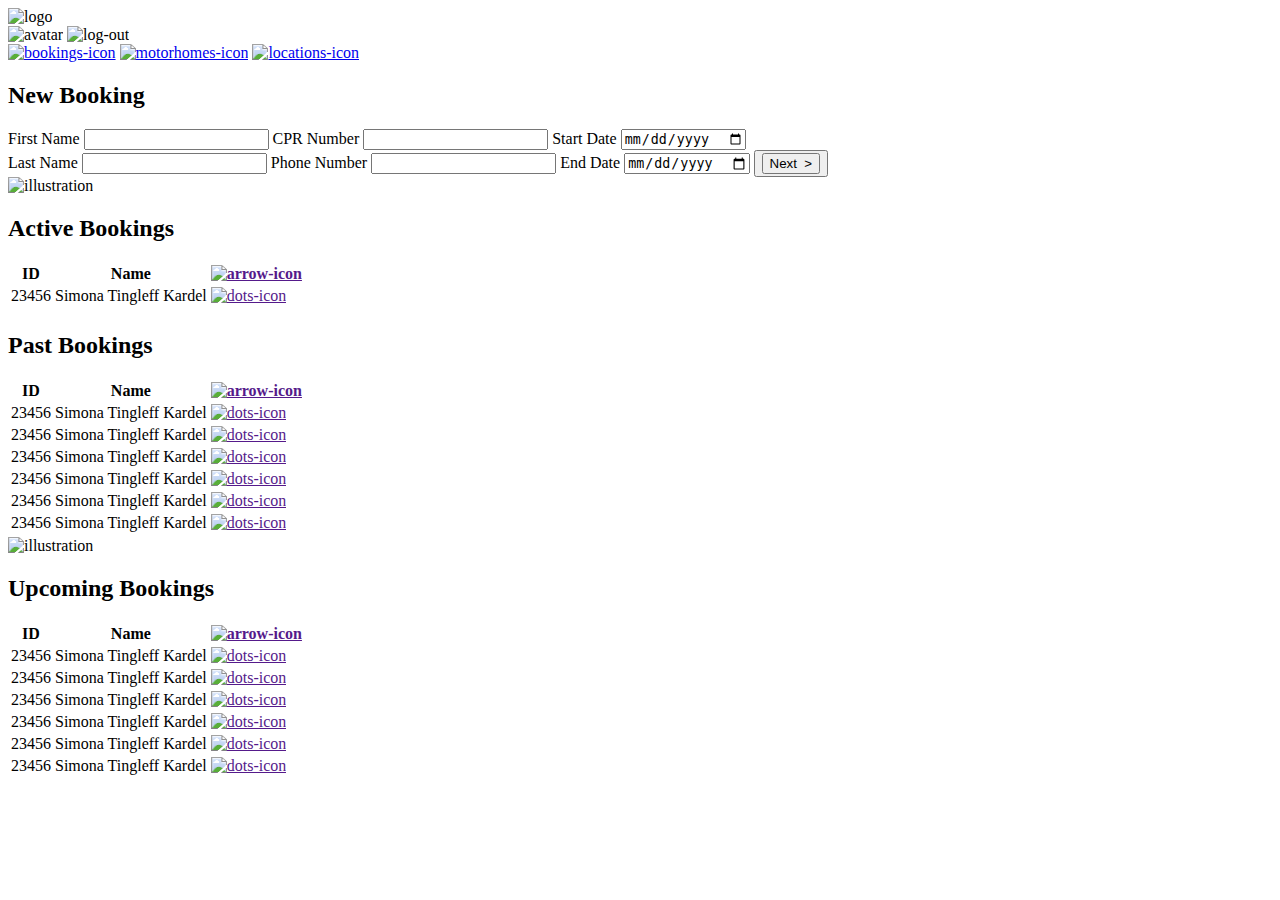
==== src/main/resources/templates/dashboard/sa/index.html @ 0e451928 "added motorhomes.html without connection to backend for now and cleared up file structure" ====
<!DOCTYPE html>
<html lang="en" xmlns:th="https://www.thymeleaf.org">
<head>
    <meta charset="UTF-8">
    <title>Dashboard</title>
    <link rel="stylesheet" href="/static/css/sa/sa.css">

</head>
<body>
<div class="container">
    <div class="top">
        <img class="logo" src="/static/images/logo-white.png" alt="logo">
        <div class="top-buttons">
            <img class="avatar" src="/static/images/Avatar.png" alt="avatar">
            <img class="avatar" src="/static/images/Group%20253.png" alt="log-out">
        </div>

    </div>
    <div class="side-bar">
        <div class="side-buttons">
            <a href="dashboard/sa"><img class="booking-img" src="/static/images/calendar.png" alt="bookings-icon"></a>
            <a href="dashboard/sa/motorhomes"><img src="/static/images/truck.png" alt="motorhomes-icon"></a>
            <a href="dashboard/sa/locations"><img src="/static/images/map-pin.png" alt="locations-icon"></a>
        </div>
    </div>
    <div class="main-content">
        <div class="steps">
            <h2>New Booking</h2>

            <div class="step-buttons">
                <div class="step-one"></div>
                <div class="step-two"></div>
                <div class="step-three"></div>
            </div>
            <div class="first-step">
                <div class="left-side">
                    <label for="">First Name</label>
                    <input type="text" name="" id="" required>
                    <label for="">CPR Number</label>
                    <input type="text" name="" id="" required>

                    <label  for="">Start Date</label>
                    <input class="date" type="date" required>
                </div>
                <div class="right-side">
                    <label for="">Last Name</label>
                    <input type="text" name="" id="" required>

                    <label for="">Phone Number</label>
                    <input type="text" name="" id="" required>

                    <label for="">End Date</label>
                    <input class="date" type="date" required>
                    <button class="btn-next">
                        <input class="submit-button" type="submit" value="Next  >">

                    </button>
                </div>



            </div>


        </div>
        <div class="graphic">
            <img src="/static/images/Illustration.png" alt="illustration">
        </div>

        <div class="active-booking">
            <h2>Active Bookings</h2>

            <table>
                <thead>
                <th>ID</th>
                <th>Name</th>
                <th><a href=""><img src="/static/images/arrow-up-right.png" alt="arrow-icon"></a></th>
                </thead>
                <tr>
                    <td>23456</td>
                    <td>Simona Tingleff Kardel</td>
                    <td><a href=""><img src="/static/images/more-horizontal.png" alt="dots-icon"></a></td>
                </tr>

                <tr class="last-row">
                    <td></td>
                    <td></td>
                    <td></td>
                </tr>
            </table>
        </div>
        <div class="past-bookings">
            <h2>Past Bookings</h2>
            <table>
                <thead>
                <th>ID</th>
                <th>Name</th>
                <th><a href=""><img src="/static/images/arrow-up-right.png" alt="arrow-icon"></a></th>
                </thead>
                <tr>
                    <td>23456</td>
                    <td>Simona Tingleff Kardel</td>
                    <td><a href=""><img src="/static/images/more-horizontal.png" alt="dots-icon"></a></td>
                </tr>
                <tr>
                    <td>23456</td>
                    <td>Simona Tingleff Kardel</td>
                    <td><a href=""><img src="/static/images/more-horizontal.png" alt="dots-icon"></a></td>
                </tr>
                <tr>
                    <td>23456</td>
                    <td>Simona Tingleff Kardel</td>
                    <td><a href=""><img src="/static/images/more-horizontal.png" alt="dots-icon"></a></td>
                </tr>
                <tr>
                    <td>23456</td>
                    <td>Simona Tingleff Kardel</td>
                    <td><a href=""><img src="/static/images/more-horizontal.png" alt="dots-icon"></a></td>
                </tr>
                <tr>
                    <td>23456</td>
                    <td>Simona Tingleff Kardel</td>
                    <td><a href=""><img src="/static/images/more-horizontal.png" alt="dots-icon"></a></td>
                </tr>
                <tr>
                    <td>23456</td>
                    <td>Simona Tingleff Kardel</td>
                    <td><a href=""><img src="/static/images/more-horizontal.png" alt="dots-icon"></a></td>
                </tr>
                <tr class="last-row"></tr>

            </table>
        </div>
        <div class="graphic2">
            <img src="/static/images/Online%20calendar-amico%201%20(1).png" alt="illustration">
        </div>
        <div class="upcoming-bookings">
            <h2>Upcoming Bookings</h2>
            <table>
                <thead>
                <th>ID</th>
                <th>Name</th>
                <th><a href=""><img src="/static/images/arrow-up-right.png"alt="arrow-icon"></a></th>
                </thead>
                <tr>
                    <td>23456</td>
                    <td>Simona Tingleff Kardel</td>
                    <td><a href=""><img src="/static/images/more-horizontal.png" alt="dots-icon"></a></td>
                </tr>
                <tr>
                    <td>23456</td>
                    <td>Simona Tingleff Kardel</td>
                    <td><a href=""><img src="/static/images/more-horizontal.png" alt="dots-icon"></a></td>
                </tr>
                <tr>
                    <td>23456</td>
                    <td>Simona Tingleff Kardel</td>
                    <td><a href=""><img src="/static/images/more-horizontal.png" alt="dots-icon"></a></td>
                </tr>
                <tr>
                    <td>23456</td>
                    <td>Simona Tingleff Kardel</td>
                    <td><a href=""><img src="/static/images/more-horizontal.png" alt="dots-icon"></a></td>
                </tr>
                <tr>
                    <td>23456</td>
                    <td>Simona Tingleff Kardel</td>
                    <td><a href=""><img src="/static/images/more-horizontal.png" alt="dots-icon"></a></td>
                </tr>
                <tr>
                    <td>23456</td>
                    <td>Simona Tingleff Kardel</td>
                    <td><a href=""><img src="/static/images/more-horizontal.png" alt="dots-icon"></a></td>
                </tr>
                <tr class="last-row"></tr>

            </table>
        </div>

    </div>
</div>

</body>
</html>
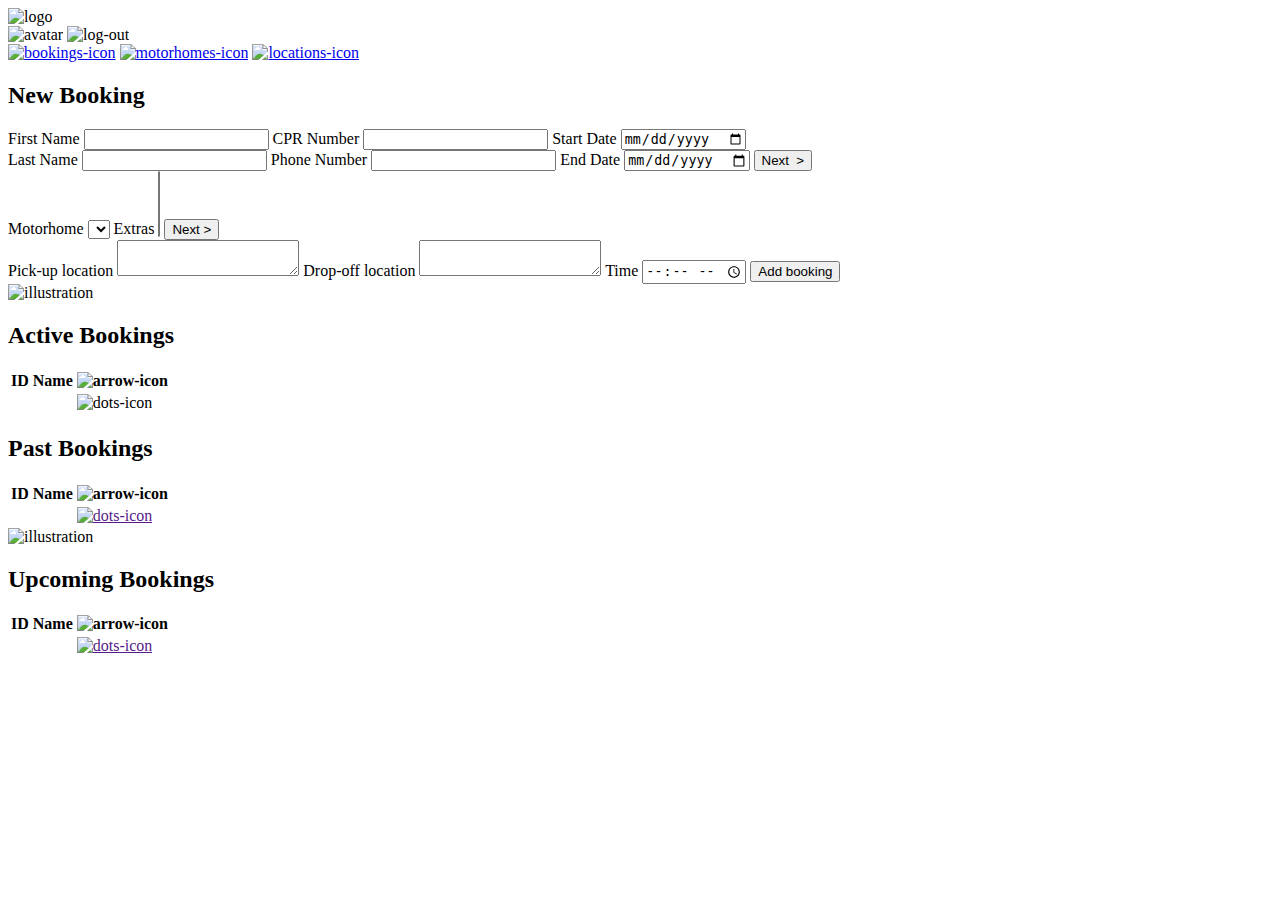
==== commit 9e0430bf: "added bookings view" ====
--- a/src/main/resources/templates/dashboard/sa/index.html
+++ b/src/main/resources/templates/dashboard/sa/index.html
@@ -3,24 +3,42 @@
 <head>
     <meta charset="UTF-8">
     <title>Dashboard</title>
-    <link rel="stylesheet" href="/static/css/sa/sa.css">
-
+    <link rel="stylesheet" href="/css/sa/index.css">
+    <script src="https://code.jquery.com/jquery-3.6.0.min.js"
+            integrity="sha256-/xUj+3OJU5yExlq6GSYGSHk7tPXikynS7ogEvDej/m4="
+            crossorigin="anonymous"></script>
+    <script>
+        $(document).ready(() => {
+            $('#logout-btn').click(() => {
+                window.location.replace('/logout')
+            })
+
+            $('.booking_table_row').click(function () {
+                window.location.replace('/dashboard/sa/booking/' + $(this).attr('id'))
+            })
+
+            $('#activeBookings, #pastBookings, #upcomingBookings').click(function() {
+                window.location.replace('/dashboard/sa/' + $(this).attr('id'))
+            })
+        })
+
+    </script>
 </head>
 <body>
 <div class="container">
-    <div class="top">
-        <img class="logo" src="/static/images/logo-white.png" alt="logo">
+    <div class="top" th:fragment="top-bar">
+        <img class="logo" src="/images/logo-white.png" alt="logo">
         <div class="top-buttons">
-            <img class="avatar" src="/static/images/Avatar.png" alt="avatar">
-            <img class="avatar" src="/static/images/Group%20253.png" alt="log-out">
+            <img class="avatar" src="/images/Avatar.png" alt="avatar">
+            <img id="logout-btn" class="avatar" src="/images/Group%20253.png" alt="log-out">
         </div>
 
     </div>
-    <div class="side-bar">
+    <div class="side-bar" th:fragment="side-bar">
         <div class="side-buttons">
-            <a href="dashboard/sa"><img class="booking-img" src="/static/images/calendar.png" alt="bookings-icon"></a>
-            <a href="dashboard/sa/motorhomes"><img src="/static/images/truck.png" alt="motorhomes-icon"></a>
-            <a href="dashboard/sa/locations"><img src="/static/images/map-pin.png" alt="locations-icon"></a>
+            <a href="/dashboard/sa"><img class="booking-img" src="/images/calendar.png" alt="bookings-icon"></a>
+            <a href="/dashboard/sa/motorhomes"><img src="/images/truck.png" alt="motorhomes-icon"></a>
+            <a href="/dashboard/sa/locations"><img src="/images/map-pin.png" alt="locations-icon"></a>
         </div>
     </div>
     <div class="main-content">
@@ -28,151 +46,149 @@
             <h2>New Booking</h2>
 
             <div class="step-buttons">
-                <div class="step-one"></div>
-                <div class="step-two"></div>
-                <div class="step-three"></div>
-            </div>
-            <div class="first-step">
+                <div th:class="${firstStep} != null ? 'step-div-active' : 'step-div'"></div>
+                <div th:class="${secondStep} != null ? 'step-div-active' : 'step-div'" class="step-div"></div>
+                <div th:class="${thirdStep} != null ? 'step-div-active' : 'step-div'" class="step-div"></div>
+            </div>
+            <form th:attr="action=${addBookingAction}" method="post">
+            <div th:if="${firstStep} != null" class="first-step" >
                 <div class="left-side">
-                    <label for="">First Name</label>
-                    <input type="text" name="" id="" required>
-                    <label for="">CPR Number</label>
-                    <input type="text" name="" id="" required>
-
-                    <label  for="">Start Date</label>
-                    <input class="date" type="date" required>
+                    <label>First Name</label>
+                    <input type="text" name="first" required>
+                    <label>CPR Number</label>
+                    <input type="number" name="cpr" required>
+
+                    <label>Start Date</label>
+                    <input class="date" type="date" name="start-date" required>
                 </div>
                 <div class="right-side">
-                    <label for="">Last Name</label>
-                    <input type="text" name="" id="" required>
-
-                    <label for="">Phone Number</label>
-                    <input type="text" name="" id="" required>
-
-                    <label for="">End Date</label>
-                    <input class="date" type="date" required>
-                    <button class="btn-next">
-                        <input class="submit-button" type="submit" value="Next  >">
-
-                    </button>
-                </div>
-
-
-
-            </div>
-
+                    <label>Last Name</label>
+                    <input type="text" name="last" required>
+
+                    <label>Phone Number</label>
+                    <input type="number" name="phone" required>
+
+                    <label>End Date</label>
+                    <input class="date" type="date" name="end-date" required>
+
+                    <input class="submit-button" type="submit" name="first-step" value="Next  >">
+
+
+                </div>
+
+
+
+            </div>
+            <div th:if="${secondStep} != null" class="second-step">
+
+                <div class="left-side">
+                    <label>Motorhome</label>
+                    <select name="motorhome-id" class="date">
+                        <th:block th:each="motorhome : ${motorhomes}">
+                            <option th:text="${motorhome.brand} + ' - ' + ${motorhome.model} + ' - ' + ${motorhome.regNumber}" th:value="${motorhome.ID}"></option>
+                        </th:block>
+                    </select>
+                    <label>Extras</label>
+                    <select name="extras-ids" class="date" multiple>
+                        <th:block th:each="extra : ${extras}">
+                            <option th:text="${extra.type} + ' - ' + ${extra.price} + '€'" th:value="${extra.ID}"></option>
+                        </th:block>
+                    </select>
+
+                    <input class="submit-button" type="submit" name="second-step" value="Next >" />
+                </div>
+                <div class="right-side">
+                    <input type="hidden" name="first" th:value="${first}" />
+                    <input type="hidden" name="last" th:value="${last}" />
+                    <input type="hidden" name="cpr" th:value="${cpr}" />
+                    <input type="hidden" name="phone" th:value="${phone}" />
+                    <input type="hidden" name="start-date" th:value="${startDate}" />
+                    <input type="hidden" name="end-date" th:value="${endDate}" />
+                </div>
+            </div>
+            <div th:if="${thirdStep} != null" class="third-step">
+                <div class="left-side">
+                    <label>Pick-up location</label>
+                    <textarea name="pickup-location"></textarea>
+                    <label>Drop-off location</label>
+                    <textarea name="dropoff-location"></textarea>
+                    <label>Time</label>
+                    <input class="date" type="time" name="pickup-time"/>
+                    <input class="submit-button" type="submit" name="third-step" value="Add booking">
+                </div>
+                <div class="right-side">
+                    <input type="hidden" name="first" th:value="${first}" />
+                    <input type="hidden" name="last" th:value="${last}" />
+                    <input type="hidden" name="cpr" th:value="${cpr}" />
+                    <input type="hidden" name="phone" th:value="${phone}" />
+                    <input type="hidden" name="start-date" th:value="${startDate}" />
+                    <input type="hidden" name="end-date" th:value="${endDate}" />
+                    <input type="hidden" name="motorhome-id" th:value="${motorhomeID}" />
+                    <input th:each="extraID : ${extrasIDs}" type="hidden" name="extras-ids" th:value="${extraID}" />
+
+                </div>
+            </div>
+            </form>
 
         </div>
         <div class="graphic">
-            <img src="/static/images/Illustration.png" alt="illustration">
+            <img src="/images/Illustration.png" alt="illustration">
         </div>
 
         <div class="active-booking">
             <h2>Active Bookings</h2>
 
             <table>
-                <thead>
+                <thead id="activeBookings">
                 <th>ID</th>
                 <th>Name</th>
-                <th><a href=""><img src="/static/images/arrow-up-right.png" alt="arrow-icon"></a></th>
+                <th><img src="/images/arrow-up-right.png" alt="arrow-icon"></th>
                 </thead>
-                <tr>
-                    <td>23456</td>
-                    <td>Simona Tingleff Kardel</td>
-                    <td><a href=""><img src="/static/images/more-horizontal.png" alt="dots-icon"></a></td>
+                <th:block th:each="booking : ${activeBookings}">
+                <tr th:attr="id=${booking.ID}" class="booking_table_row clickable">
+                    <td th:text="${booking.ID}"></td>
+                    <td th:text="${booking.customer.firstName} + ' ' + ${booking.customer.lastName}"></td>
+                    <td><img src="/images/more-horizontal.png" alt="dots-icon"></td>
                 </tr>
-
-                <tr class="last-row">
-                    <td></td>
-                    <td></td>
-                    <td></td>
-                </tr>
+                </th:block>
             </table>
         </div>
         <div class="past-bookings">
             <h2>Past Bookings</h2>
             <table>
-                <thead>
+                <thead id="pastBookings">
                 <th>ID</th>
                 <th>Name</th>
-                <th><a href=""><img src="/static/images/arrow-up-right.png" alt="arrow-icon"></a></th>
+                <th><img src="/images/arrow-up-right.png" alt="arrow-icon"></th>
                 </thead>
-                <tr>
-                    <td>23456</td>
-                    <td>Simona Tingleff Kardel</td>
-                    <td><a href=""><img src="/static/images/more-horizontal.png" alt="dots-icon"></a></td>
+                <th:block th:each="booking : ${pastBookings}">
+                <tr th:attr="id=${booking.ID}" class="booking_table_row clickable" >
+                    <td th:text="${booking.ID}"></td>
+                    <td th:text="${booking.customer.firstName} + ' ' + ${booking.customer.lastName}"></td>
+                    <td><a href=""><img src="/images/more-horizontal.png" alt="dots-icon"></a></td>
                 </tr>
-                <tr>
-                    <td>23456</td>
-                    <td>Simona Tingleff Kardel</td>
-                    <td><a href=""><img src="/static/images/more-horizontal.png" alt="dots-icon"></a></td>
-                </tr>
-                <tr>
-                    <td>23456</td>
-                    <td>Simona Tingleff Kardel</td>
-                    <td><a href=""><img src="/static/images/more-horizontal.png" alt="dots-icon"></a></td>
-                </tr>
-                <tr>
-                    <td>23456</td>
-                    <td>Simona Tingleff Kardel</td>
-                    <td><a href=""><img src="/static/images/more-horizontal.png" alt="dots-icon"></a></td>
-                </tr>
-                <tr>
-                    <td>23456</td>
-                    <td>Simona Tingleff Kardel</td>
-                    <td><a href=""><img src="/static/images/more-horizontal.png" alt="dots-icon"></a></td>
-                </tr>
-                <tr>
-                    <td>23456</td>
-                    <td>Simona Tingleff Kardel</td>
-                    <td><a href=""><img src="/static/images/more-horizontal.png" alt="dots-icon"></a></td>
-                </tr>
-                <tr class="last-row"></tr>
+                </th:block>
 
             </table>
         </div>
         <div class="graphic2">
-            <img src="/static/images/Online%20calendar-amico%201%20(1).png" alt="illustration">
+            <img src="/images/Online%20calendar-amico%201%20(1).png" alt="illustration">
         </div>
         <div class="upcoming-bookings">
             <h2>Upcoming Bookings</h2>
             <table>
-                <thead>
+                <thead id="upcomingBookings">
                 <th>ID</th>
                 <th>Name</th>
-                <th><a href=""><img src="/static/images/arrow-up-right.png"alt="arrow-icon"></a></th>
+                <th><img src="/images/arrow-up-right.png"alt="arrow-icon"></th>
                 </thead>
-                <tr>
-                    <td>23456</td>
-                    <td>Simona Tingleff Kardel</td>
-                    <td><a href=""><img src="/static/images/more-horizontal.png" alt="dots-icon"></a></td>
+                <th:block th:each="booking : ${futureBookings}">
+                <tr th:attr="id=${booking.ID}" class="booking_table_row clickable">
+                    <td th:text="${booking.ID}"></td>
+                    <td th:text="${booking.customer.firstName} + ' ' + ${booking.customer.lastName}"></td>
+                    <td><a href=""><img src="/images/more-horizontal.png" alt="dots-icon"></a></td>
                 </tr>
-                <tr>
-                    <td>23456</td>
-                    <td>Simona Tingleff Kardel</td>
-                    <td><a href=""><img src="/static/images/more-horizontal.png" alt="dots-icon"></a></td>
-                </tr>
-                <tr>
-                    <td>23456</td>
-                    <td>Simona Tingleff Kardel</td>
-                    <td><a href=""><img src="/static/images/more-horizontal.png" alt="dots-icon"></a></td>
-                </tr>
-                <tr>
-                    <td>23456</td>
-                    <td>Simona Tingleff Kardel</td>
-                    <td><a href=""><img src="/static/images/more-horizontal.png" alt="dots-icon"></a></td>
-                </tr>
-                <tr>
-                    <td>23456</td>
-                    <td>Simona Tingleff Kardel</td>
-                    <td><a href=""><img src="/static/images/more-horizontal.png" alt="dots-icon"></a></td>
-                </tr>
-                <tr>
-                    <td>23456</td>
-                    <td>Simona Tingleff Kardel</td>
-                    <td><a href=""><img src="/static/images/more-horizontal.png" alt="dots-icon"></a></td>
-                </tr>
-                <tr class="last-row"></tr>
+                </th:block>
 
             </table>
         </div>
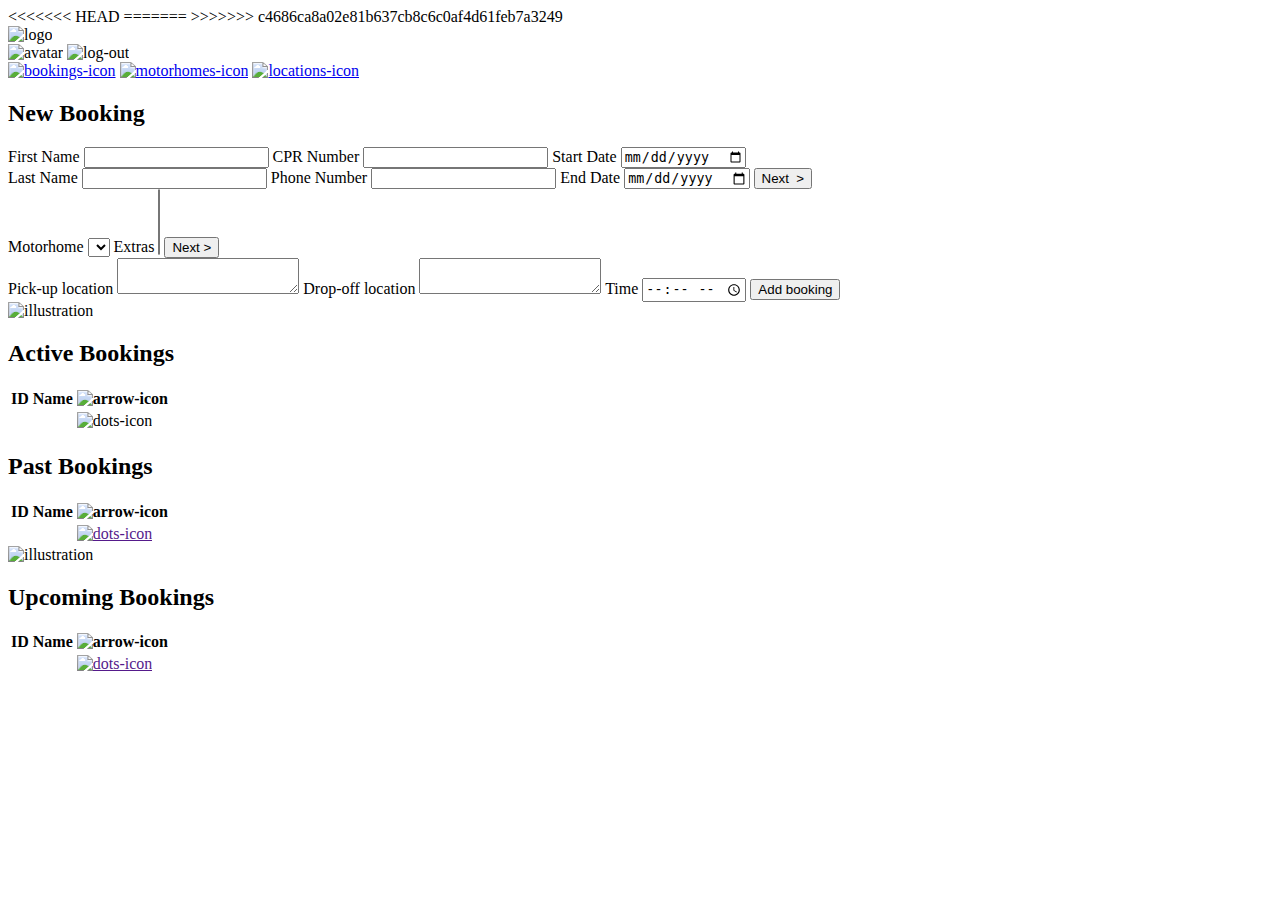
==== commit 17f77e00: "repaired the seasons" ====
--- a/src/main/resources/templates/dashboard/sa/index.html
+++ b/src/main/resources/templates/dashboard/sa/index.html
@@ -3,6 +3,7 @@
 <head>
     <meta charset="UTF-8">
     <title>Dashboard</title>
+<<<<<<< HEAD
     <link rel="stylesheet" href="/css/sa/index.css">
     <script src="https://code.jquery.com/jquery-3.6.0.min.js"
             integrity="sha256-/xUj+3OJU5yExlq6GSYGSHk7tPXikynS7ogEvDej/m4="
@@ -23,6 +24,12 @@
         })
 
     </script>
+=======
+    <link rel="stylesheet" href="/static/css/sa/sa.css">
+    <link rel="icon" type="image/x-icon" href="/static/images/fav.ico">
+
+
+>>>>>>> c4686ca8a02e81b637cb8c6c0af4d61feb7a3249
 </head>
 <body>
 <div class="container">
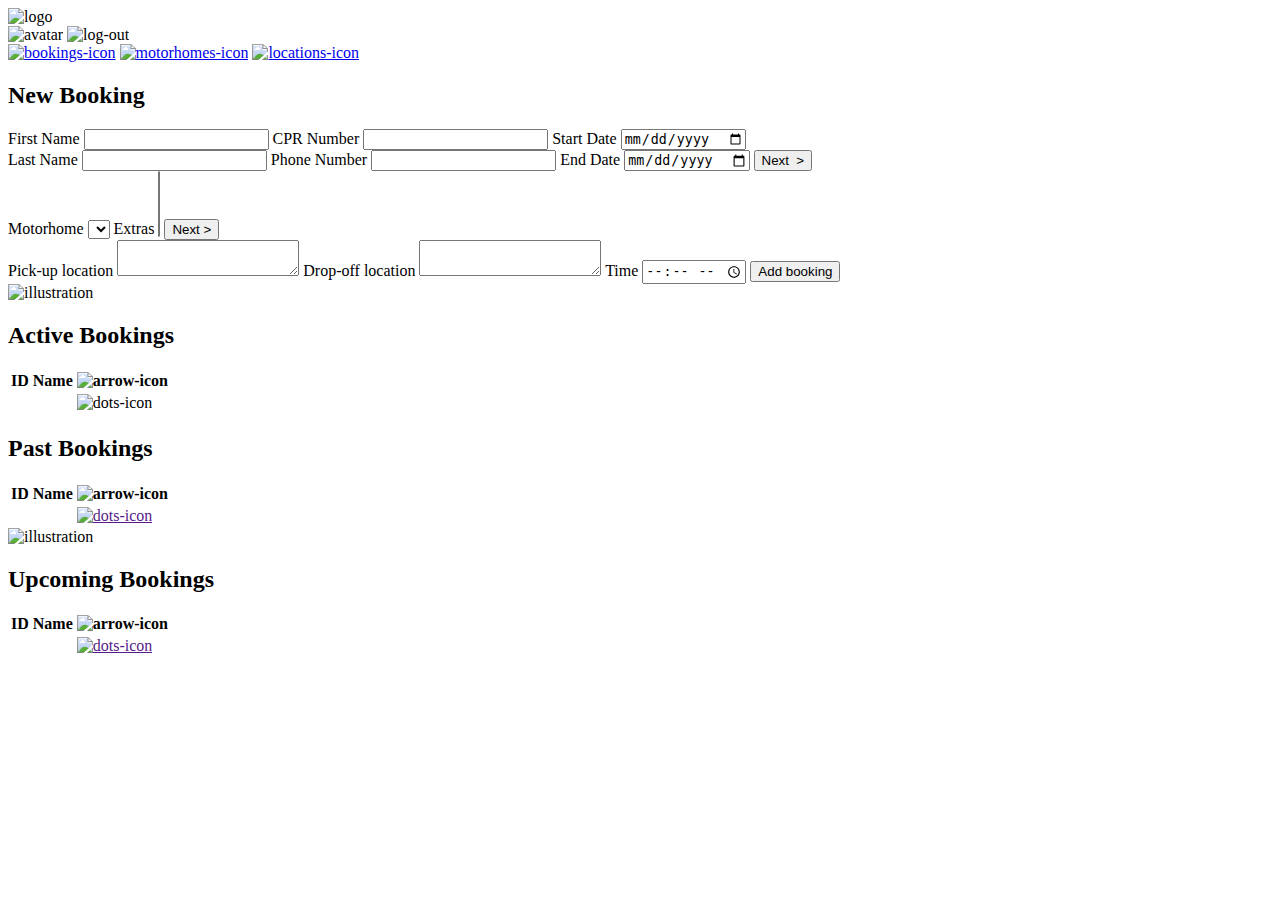
==== commit dc8d600b: "minor changes" ====
--- a/src/main/resources/templates/dashboard/sa/index.html
+++ b/src/main/resources/templates/dashboard/sa/index.html
@@ -3,7 +3,6 @@
 <head>
     <meta charset="UTF-8">
     <title>Dashboard</title>
-<<<<<<< HEAD
     <link rel="stylesheet" href="/css/sa/index.css">
     <script src="https://code.jquery.com/jquery-3.6.0.min.js"
             integrity="sha256-/xUj+3OJU5yExlq6GSYGSHk7tPXikynS7ogEvDej/m4="
@@ -24,12 +23,6 @@
         })
 
     </script>
-=======
-    <link rel="stylesheet" href="/static/css/sa/sa.css">
-    <link rel="icon" type="image/x-icon" href="/static/images/fav.ico">
-
-
->>>>>>> c4686ca8a02e81b637cb8c6c0af4d61feb7a3249
 </head>
 <body>
 <div class="container">
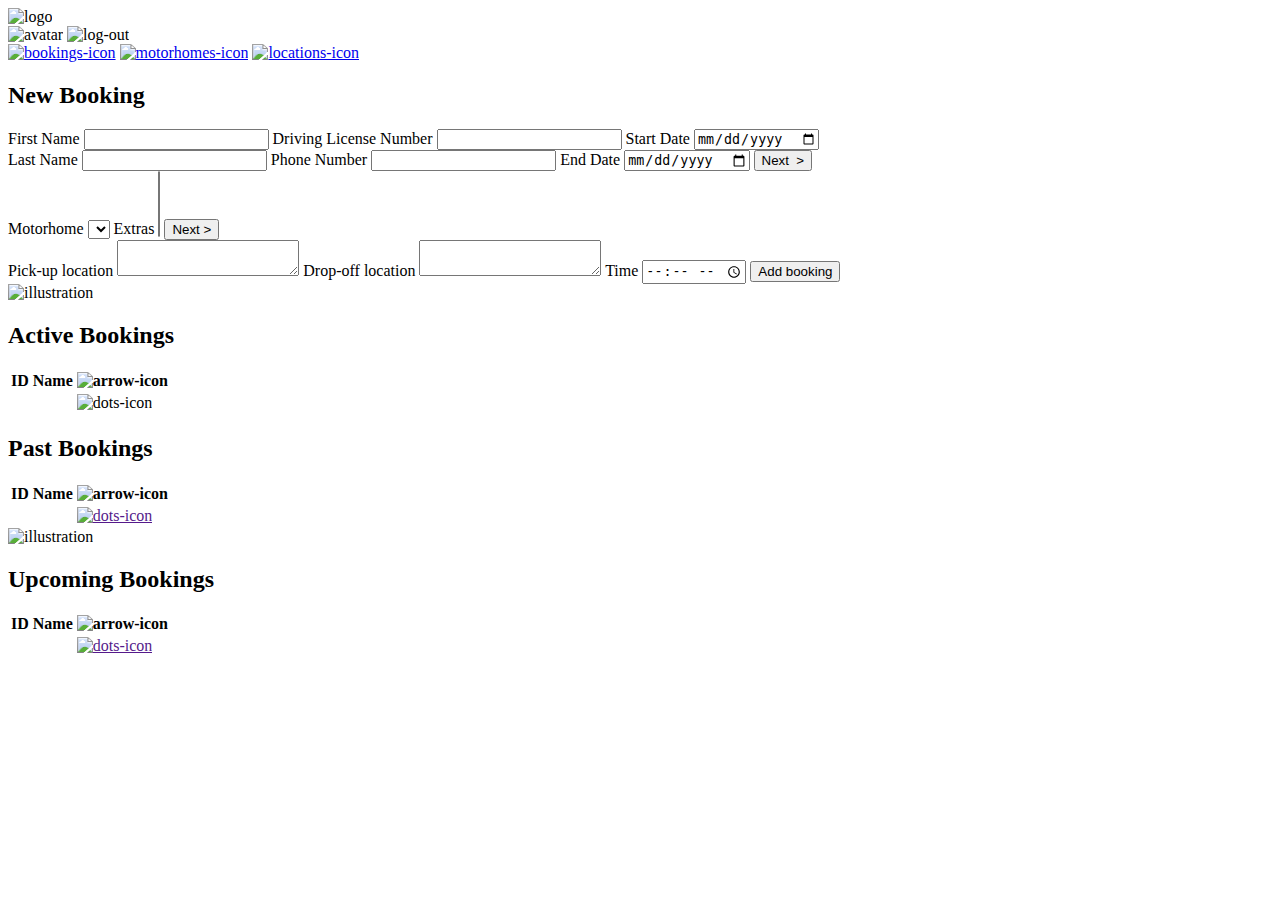
==== commit 3ad2c511: "minor changes in sa index" ====
--- a/src/main/resources/templates/dashboard/sa/index.html
+++ b/src/main/resources/templates/dashboard/sa/index.html
@@ -55,7 +55,7 @@
                 <div class="left-side">
                     <label>First Name</label>
                     <input type="text" name="first" required>
-                    <label>CPR Number</label>
+                    <label>Driving License Number</label>
                     <input type="number" name="cpr" required>
 
                     <label>Start Date</label>
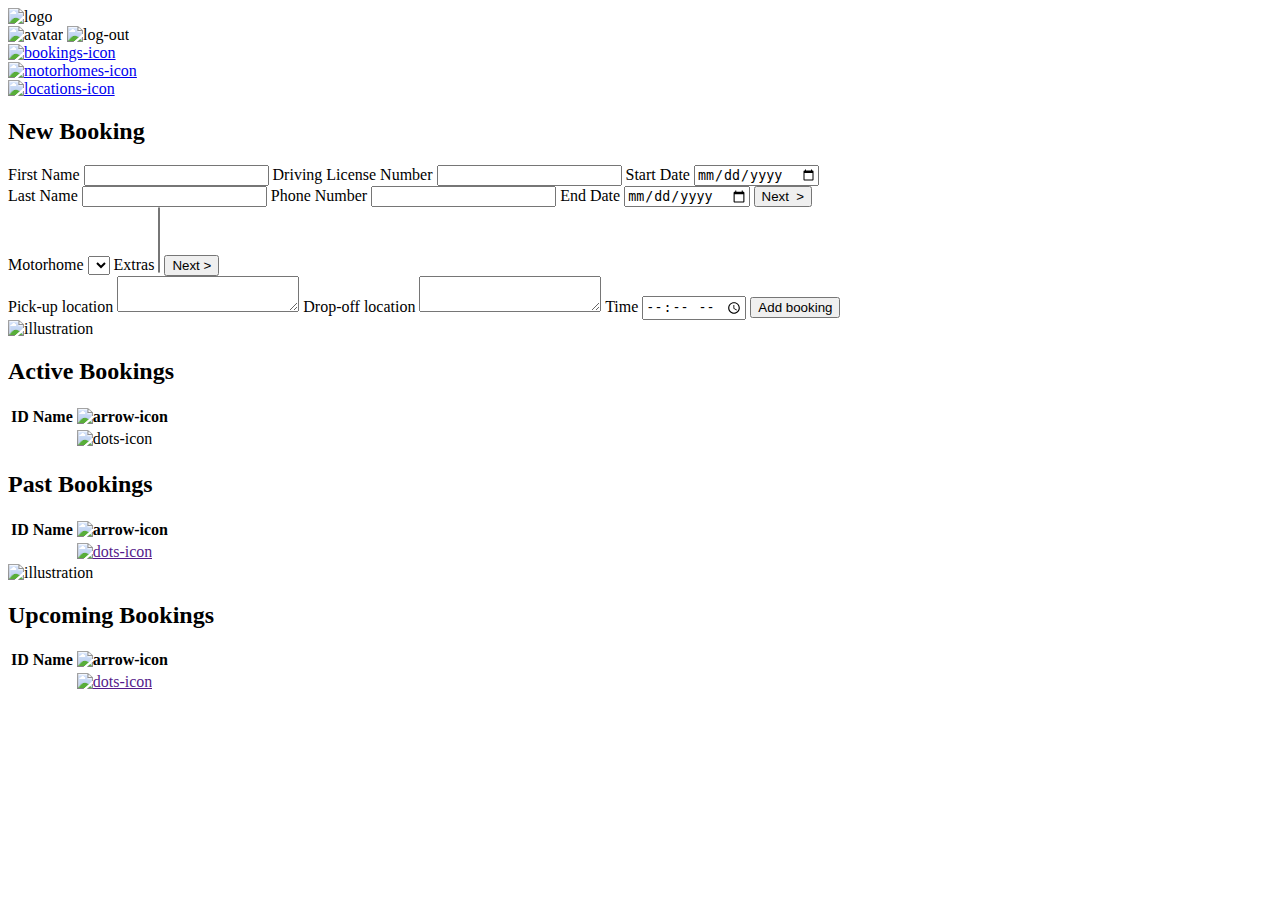
==== commit 79d0354d: "fixed a logout issue" ====
--- a/src/main/resources/templates/dashboard/sa/index.html
+++ b/src/main/resources/templates/dashboard/sa/index.html
@@ -26,20 +26,30 @@
 </head>
 <body>
 <div class="container">
-    <div class="top" th:fragment="top-bar">
+    <nav class="top-nav">
         <img class="logo" src="/images/logo-white.png" alt="logo">
         <div class="top-buttons">
             <img class="avatar" src="/images/Avatar.png" alt="avatar">
             <img id="logout-btn" class="avatar" src="/images/Group%20253.png" alt="log-out">
         </div>
 
-    </div>
-    <div class="side-bar" th:fragment="side-bar">
-        <div class="side-buttons">
-            <a href="/dashboard/sa"><img class="booking-img" src="/images/calendar.png" alt="bookings-icon"></a>
-            <a href="/dashboard/sa/motorhomes"><img src="/images/truck.png" alt="motorhomes-icon"></a>
-            <a href="/dashboard/sa/locations"><img src="/images/map-pin.png" alt="locations-icon"></a>
-        </div>
+    </nav>
+    <div class="side-nav">
+        <a href="/dashboard/sa">
+            <div class="nav-btn-active">
+                <img class="booking-img" src="/images/calendar.png" alt="bookings-icon">
+            </div>
+        </a>
+        <a href="/dashboard/sa/motorhomes">
+            <div>
+                <img src="/images/truck.png" alt="motorhomes-icon">
+            </div>
+        </a>
+        <a href="/dashboard/sa/locations">
+            <div>
+                <img src="/images/map-pin.png" alt="locations-icon">
+            </div>
+        </a>
     </div>
     <div class="main-content">
         <div class="steps">
@@ -59,7 +69,7 @@
                     <input type="number" name="cpr" required>
 
                     <label>Start Date</label>
-                    <input class="date" type="date" name="start-date" required>
+                    <input class="date" type="date" name="start-date" required >
                 </div>
                 <div class="right-side">
                     <label>Last Name</label>
@@ -69,7 +79,7 @@
                     <input type="number" name="phone" required>
 
                     <label>End Date</label>
-                    <input class="date" type="date" name="end-date" required>
+                    <input class="date" type="date" name="end-date" required >
 
                     <input class="submit-button" type="submit" name="first-step" value="Next  >">
 
@@ -85,7 +95,7 @@
                     <label>Motorhome</label>
                     <select name="motorhome-id" class="date">
                         <th:block th:each="motorhome : ${motorhomes}">
-                            <option th:text="${motorhome.brand} + ' - ' + ${motorhome.model} + ' - ' + ${motorhome.regNumber}" th:value="${motorhome.ID}"></option>
+                            <option th:text="${motorhome.model} + ',  ' + ${motorhome.regNumber} + ',  capacity: ' + ${motorhome.capacity}" th:value="${motorhome.ID}"></option>
                         </th:block>
                     </select>
                     <label>Extras</label>
@@ -112,8 +122,8 @@
                     <textarea name="pickup-location"></textarea>
                     <label>Drop-off location</label>
                     <textarea name="dropoff-location"></textarea>
-                    <label>Time</label>
-                    <input class="date" type="time" name="pickup-time"/>
+                    <label class="time-label">Time</label>
+                    <input class="date time" type="time" name="pickup-time"/>
                     <input class="submit-button" type="submit" name="third-step" value="Add booking">
                 </div>
                 <div class="right-side">
@@ -132,7 +142,7 @@
 
         </div>
         <div class="graphic">
-            <img src="/images/Illustration.png" alt="illustration">
+            <img class="illustration" src="/images/Illustration.png" alt="illustration">
         </div>
 
         <div class="active-booking">
@@ -142,7 +152,7 @@
                 <thead id="activeBookings">
                 <th>ID</th>
                 <th>Name</th>
-                <th><img src="/images/arrow-up-right.png" alt="arrow-icon"></th>
+                <th><img src="/images/arrow-up-right.png" alt="arrow-icon" style="cursor: pointer"></th>
                 </thead>
                 <th:block th:each="booking : ${activeBookings}">
                 <tr th:attr="id=${booking.ID}" class="booking_table_row clickable">
@@ -159,7 +169,7 @@
                 <thead id="pastBookings">
                 <th>ID</th>
                 <th>Name</th>
-                <th><img src="/images/arrow-up-right.png" alt="arrow-icon"></th>
+                <th><img src="/images/arrow-up-right.png" alt="arrow-icon" style="cursor: pointer"></th>
                 </thead>
                 <th:block th:each="booking : ${pastBookings}">
                 <tr th:attr="id=${booking.ID}" class="booking_table_row clickable" >
@@ -172,7 +182,7 @@
             </table>
         </div>
         <div class="graphic2">
-            <img src="/images/Online%20calendar-amico%201%20(1).png" alt="illustration">
+            <img class="illustration" src="/images/Online%20calendar-amico%201%20(1).png" alt="illustration">
         </div>
         <div class="upcoming-bookings">
             <h2>Upcoming Bookings</h2>
@@ -180,7 +190,7 @@
                 <thead id="upcomingBookings">
                 <th>ID</th>
                 <th>Name</th>
-                <th><img src="/images/arrow-up-right.png"alt="arrow-icon"></th>
+                <th><img src="/images/arrow-up-right.png"alt="arrow-icon" style="cursor: pointer"></th>
                 </thead>
                 <th:block th:each="booking : ${futureBookings}">
                 <tr th:attr="id=${booking.ID}" class="booking_table_row clickable">
@@ -195,6 +205,6 @@
 
     </div>
 </div>
-
+<!-- Illustrations in this project where provided by storyset.com operated by Freepik Company -->
 </body>
 </html>